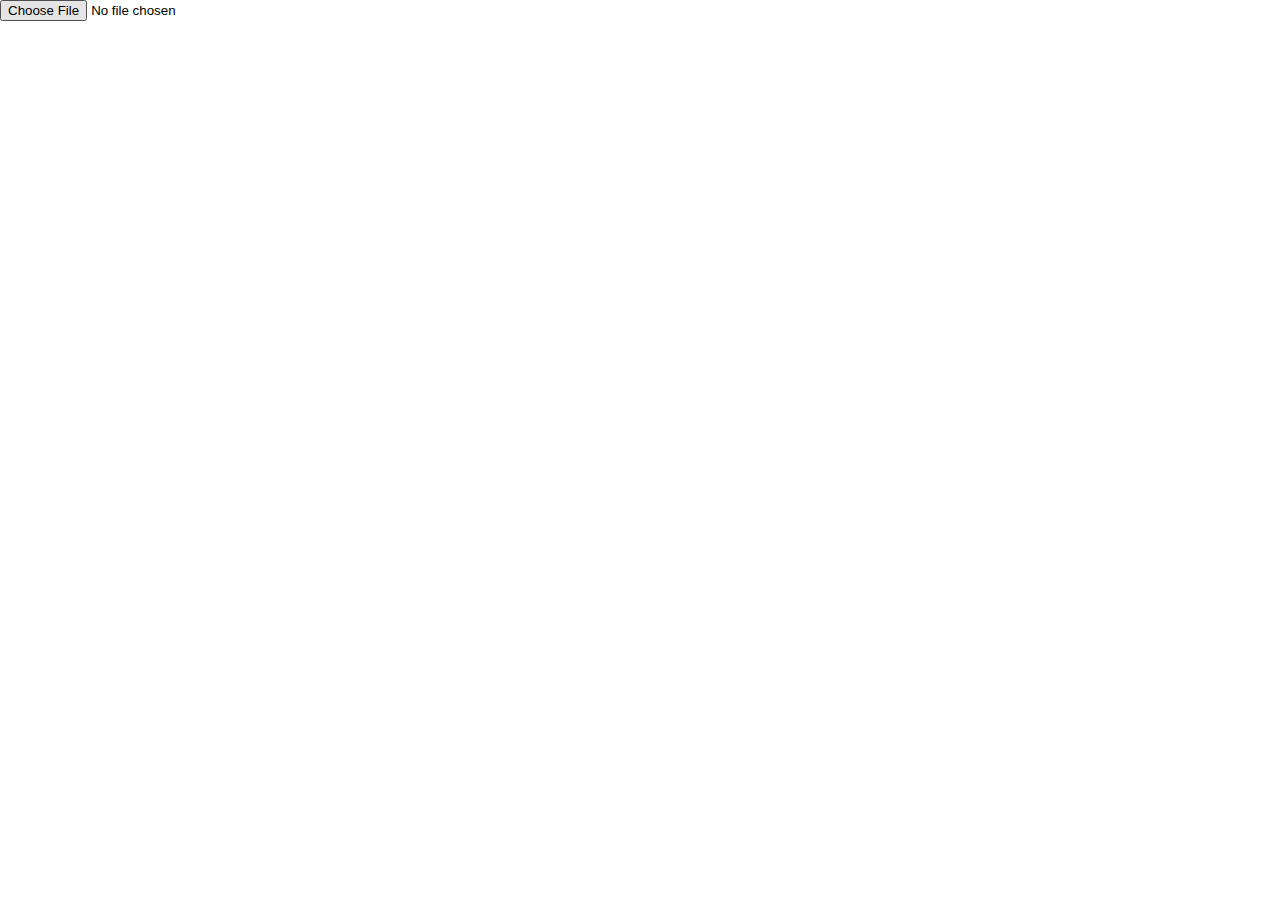
==== index.html @ c593e9e9 "Change folder structure for deployment" ====
<!DOCTYPE html>
<html lang="en">
  <head>
    <meta charset="UTF-8" />
    <meta name="viewport" content="width=device-width, initial-scale=1.0" />
    <title>Image Pixels Exporter</title>
    <link rel="stylesheet" href="../src/styles.css" />
  </head>
  <body>
    <input type="file" id="image-input" accept=".png, .jpg, .jpeg" />
    <canvas id="canvas" style="display: none"></canvas>
    <script type="module" src="../src/index.js"></script>
  </body>
</html>
---- src/styles.css ----
* {
    box-sizing: border-box;
    margin: 0;
    padding: 0;
}
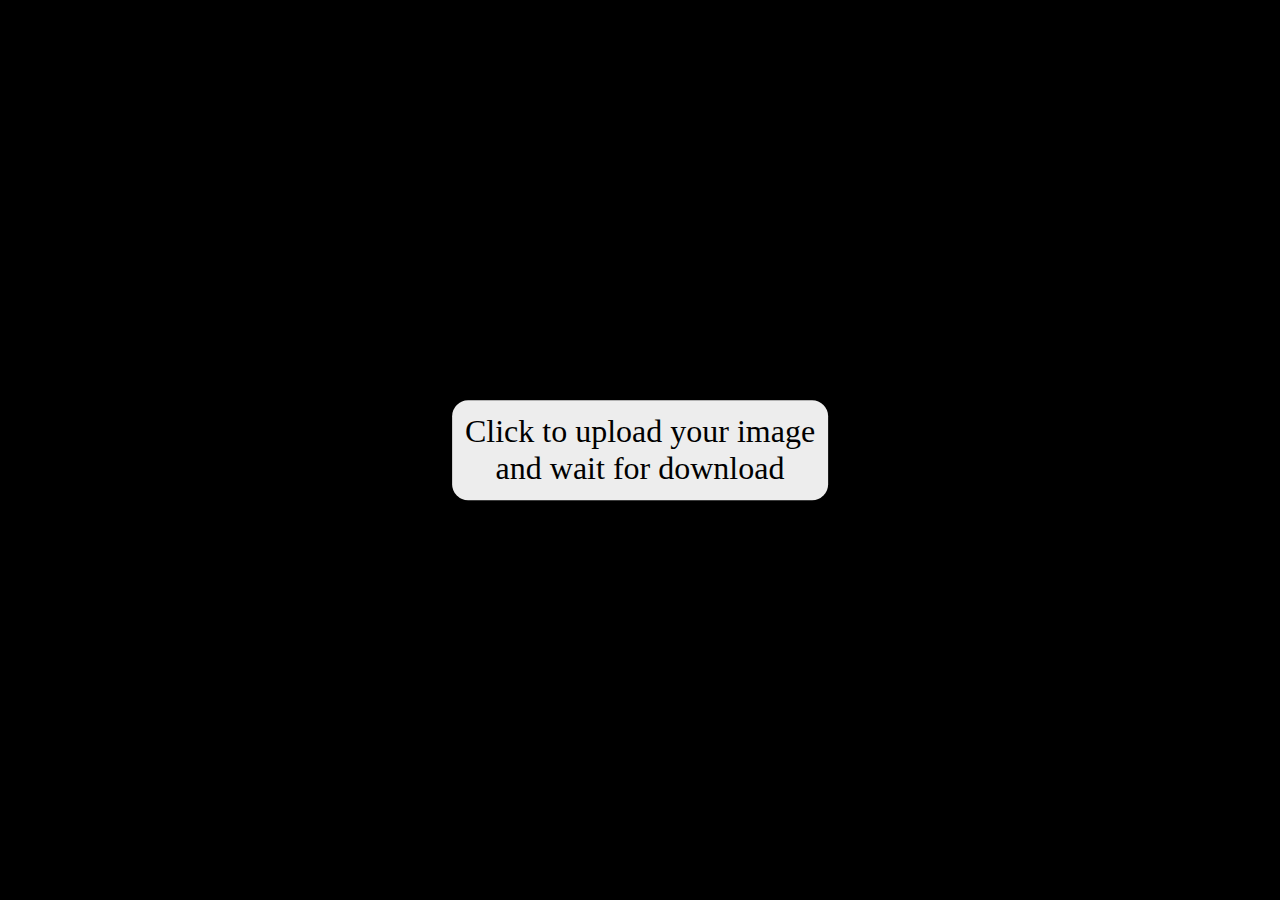
==== commit 057c3c4c: "Improve appearance" ====
--- a/index.html
+++ b/index.html
@@ -1,14 +1,17 @@
-<!DOCTYPE html>
-<html lang="en">
-  <head>
-    <meta charset="UTF-8" />
-    <meta name="viewport" content="width=device-width, initial-scale=1.0" />
-    <title>Image Pixels Exporter</title>
-    <link rel="stylesheet" href="../src/styles.css" />
-  </head>
-  <body>
-    <input type="file" id="image-input" accept=".png, .jpg, .jpeg" />
-    <canvas id="canvas" style="display: none"></canvas>
-    <script type="module" src="../src/index.js"></script>
-  </body>
-</html>
+<!DOCTYPE html>
+<html lang="en">
+  <head>
+    <meta charset="UTF-8" />
+    <meta name="viewport" content="width=device-width, initial-scale=1.0" />
+    <title>Image Pixels Exporter</title>
+    <link rel="stylesheet" href="./styles.css" />
+  </head>
+  <body>
+    <label for="file-upload" class="custom-file-upload"
+      >Click to upload your image<br />and wait for download
+    </label>
+    <input type="file" id="file-upload" accept=".png, .jpg, .jpeg" />
+    <canvas id="canvas" style="display: none"></canvas>
+    <script type="module" src="./src/index.js"></script>
+  </body>
+</html>
--- a/styles.css
+++ b/styles.css
@@ -0,0 +1,37 @@
+* {
+  box-sizing: border-box;
+  margin: 0;
+  padding: 0;
+}
+
+body {
+  background-color: #000000;
+  width: 100vw;
+  height: 100vh;
+}
+
+.custom-file-upload {
+  color: #000000;
+  background-color: #ededed;
+  position: fixed;
+  left: 50%;
+  top: 50%;
+  transform: translate(-50%, -50%);
+  font-size: 2rem;
+  text-align: center;
+  padding: 1%;
+  border-radius: 1rem;
+  transition: background-color 300ms ease;
+}
+
+.custom-file-upload:hover {
+    background-color: #c4c4c4;
+}
+
+.custom-file-upload:active {
+    background-color: #7d7d7d;
+}
+
+input[type="file"] {
+  display: none;
+}
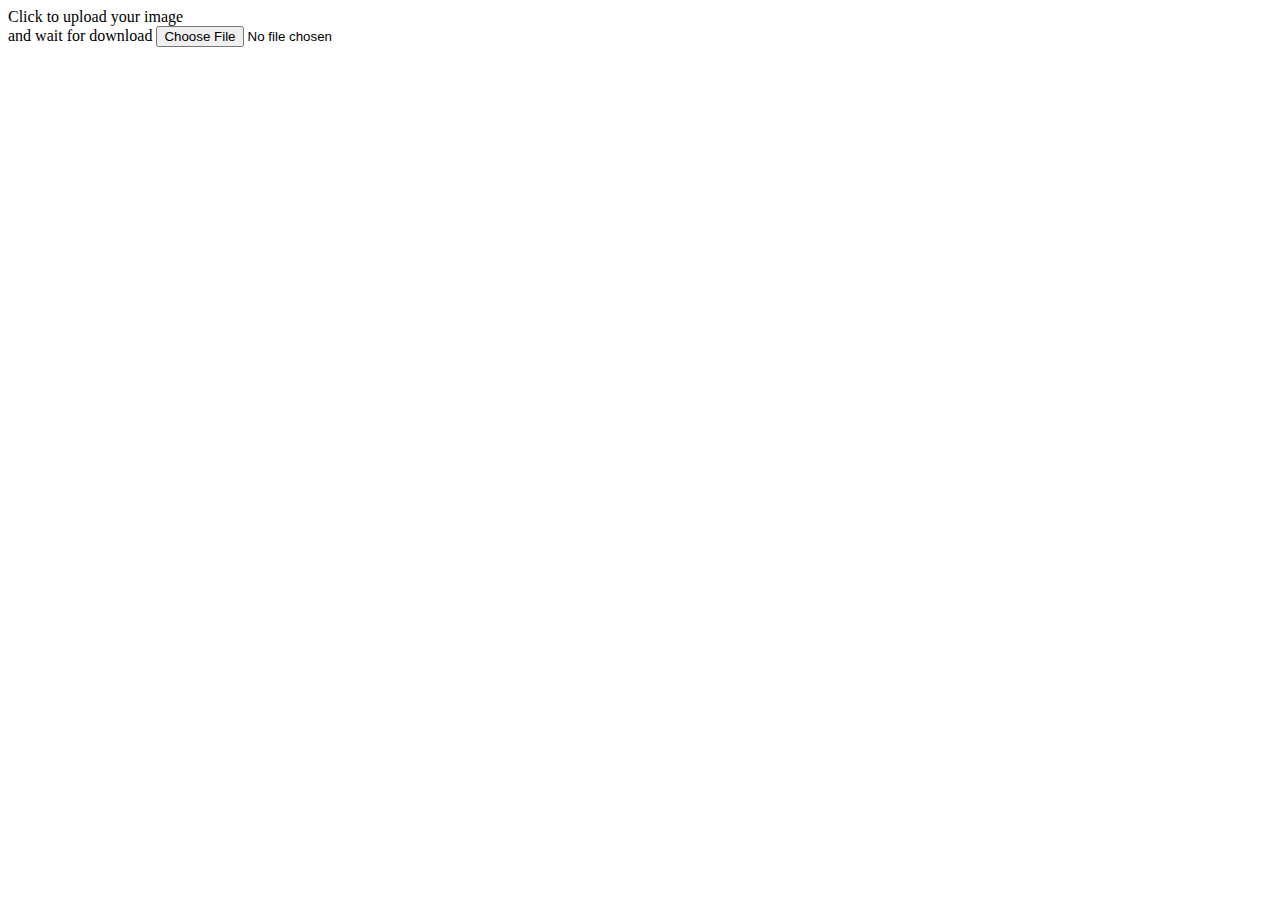
==== commit 6c0b7093: "Change folder structure for gh-pages deployment" ====
--- a/index.html
+++ b/index.html
@@ -4,7 +4,7 @@
     <meta charset="UTF-8" />
     <meta name="viewport" content="width=device-width, initial-scale=1.0" />
     <title>Image Pixels Exporter</title>
-    <link rel="stylesheet" href="./styles.css" />
+    <link rel="stylesheet" href="./src/styles.css" />
   </head>
   <body>
     <label for="file-upload" class="custom-file-upload"
@@ -12,6 +12,6 @@
     </label>
     <input type="file" id="file-upload" accept=".png, .jpg, .jpeg" />
     <canvas id="canvas" style="display: none"></canvas>
-    <script type="module" src="./src/index.js"></script>
+    <script type="module" src="../src/index.js"></script>
   </body>
 </html>
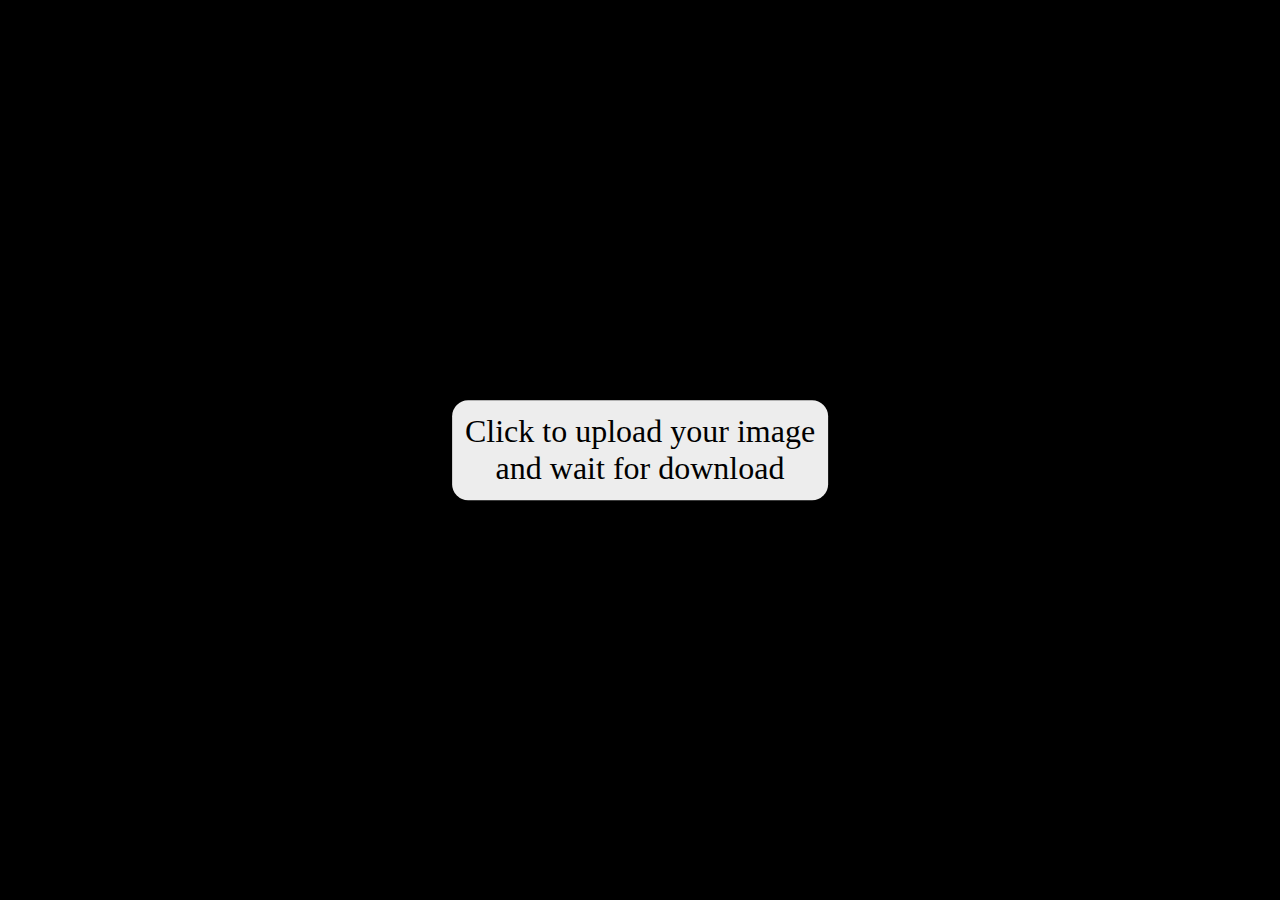
==== commit 858f1ab1: "Fix path and change file name" ====
--- a/index.html
+++ b/index.html
@@ -4,7 +4,7 @@
     <meta charset="UTF-8" />
     <meta name="viewport" content="width=device-width, initial-scale=1.0" />
     <title>Image Pixels Exporter</title>
-    <link rel="stylesheet" href="./src/styles.css" />
+    <link rel="stylesheet" href="./style.css" />
   </head>
   <body>
     <label for="file-upload" class="custom-file-upload"
@@ -12,6 +12,6 @@
     </label>
     <input type="file" id="file-upload" accept=".png, .jpg, .jpeg" />
     <canvas id="canvas" style="display: none"></canvas>
-    <script type="module" src="../src/index.js"></script>
+    <script type="module" src="./src/index.js"></script>
   </body>
 </html>
--- a/style.css
+++ b/style.css
@@ -0,0 +1,37 @@
+* {
+  box-sizing: border-box;
+  margin: 0;
+  padding: 0;
+}
+
+body {
+  background-color: #000000;
+  width: 100vw;
+  height: 100vh;
+}
+
+.custom-file-upload {
+  color: #000000;
+  background-color: #ededed;
+  position: fixed;
+  left: 50%;
+  top: 50%;
+  transform: translate(-50%, -50%);
+  font-size: 2rem;
+  text-align: center;
+  padding: 1%;
+  border-radius: 1rem;
+  transition: background-color 300ms ease;
+}
+
+.custom-file-upload:hover {
+    background-color: #c4c4c4;
+}
+
+.custom-file-upload:active {
+    background-color: #7d7d7d;
+}
+
+input[type="file"] {
+  display: none;
+}
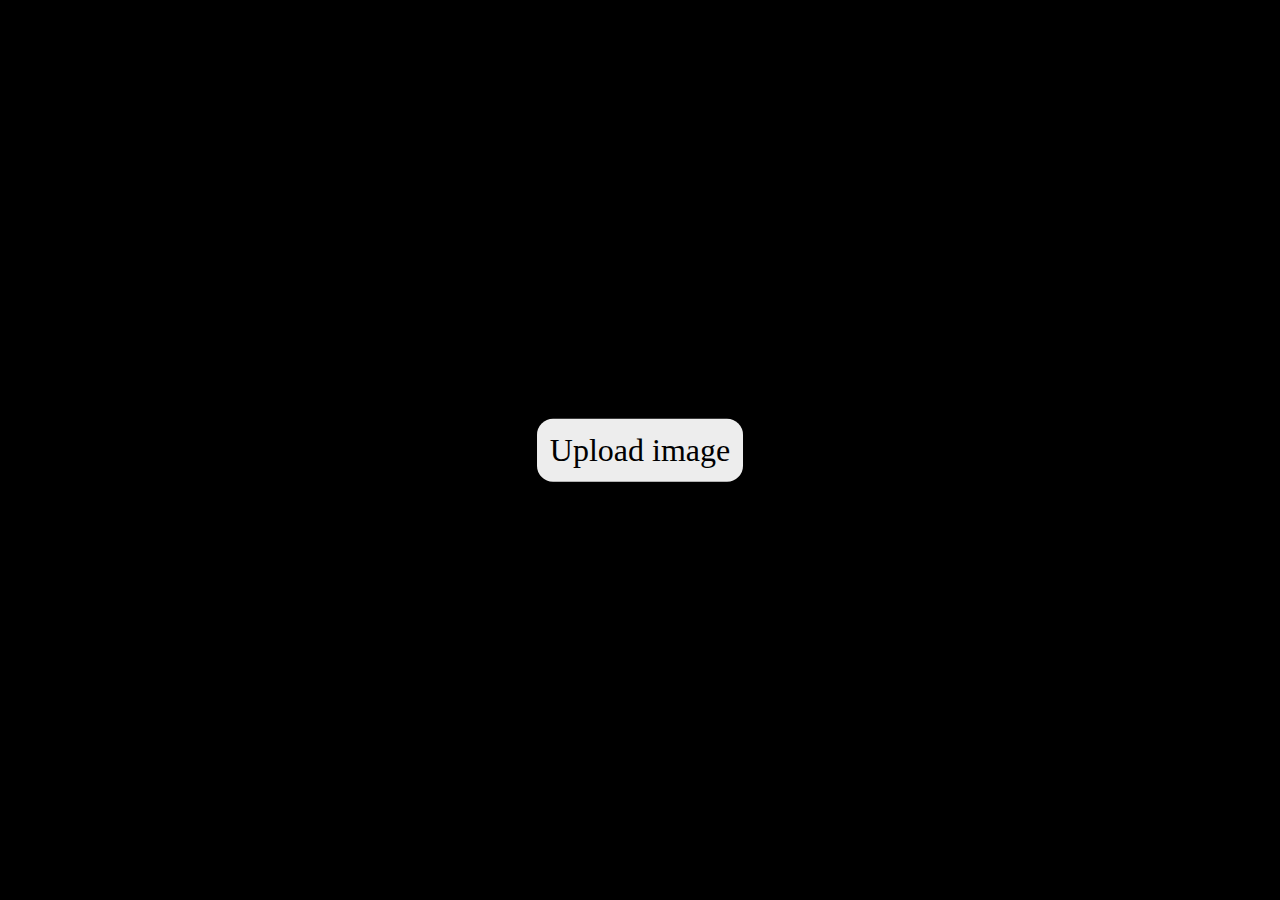
==== commit 3490cabc: "Change upload button text" ====
--- a/index.html
+++ b/index.html
@@ -7,9 +7,7 @@
     <link rel="stylesheet" href="./style.css" />
   </head>
   <body>
-    <label for="file-upload" class="custom-file-upload"
-      >Click to upload your image<br />and wait for download
-    </label>
+    <label for="file-upload" class="custom-file-upload">Upload image </label>
     <input type="file" id="file-upload" accept=".png, .jpg, .jpeg" />
     <canvas id="canvas" style="display: none"></canvas>
     <script type="module" src="./src/index.js"></script>
